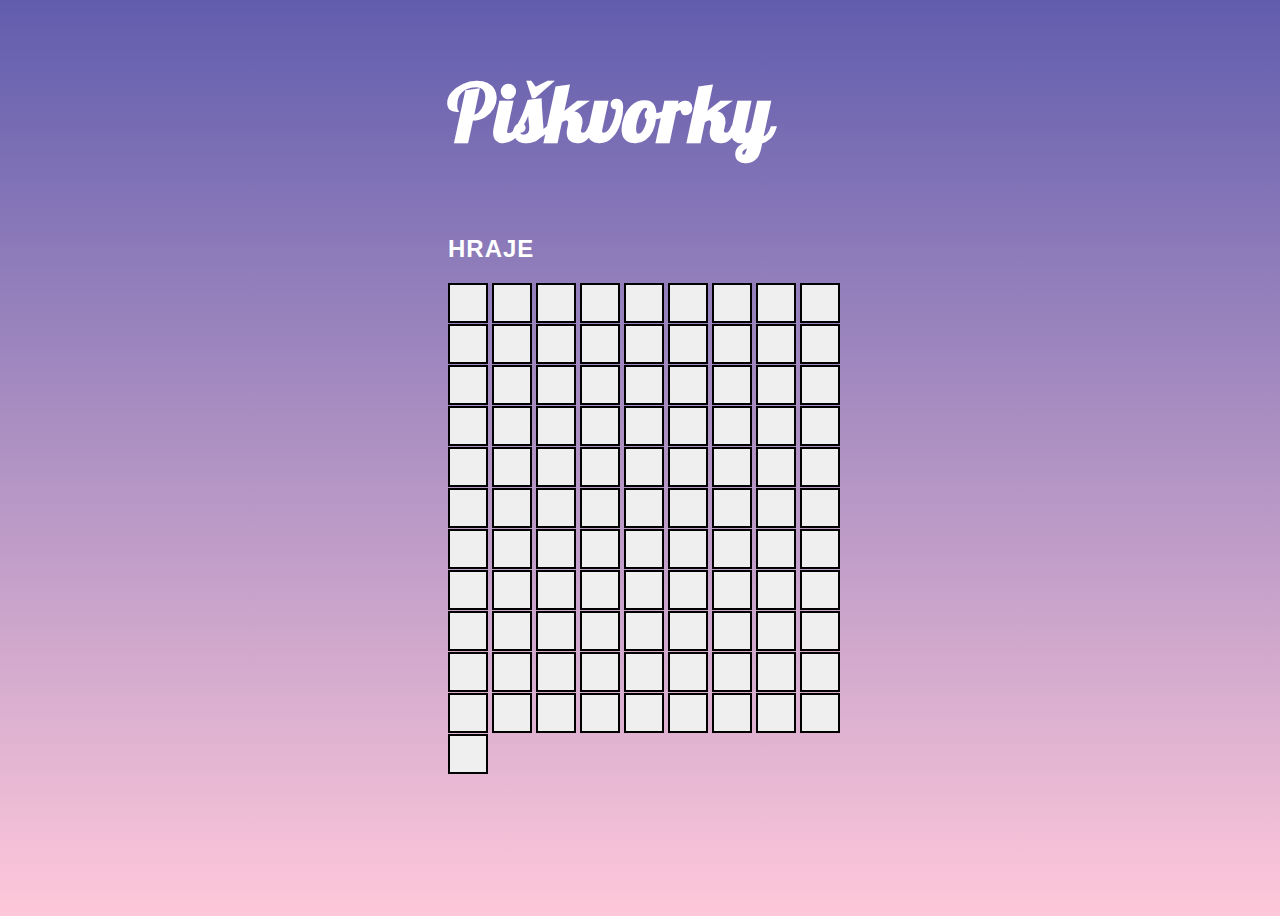
==== hra.html @ 148516f1 "piskvorky part2 zacatek" ====
<!DOCTYPE html>
<html lang="en">
<head>
    <meta charset="UTF-8">
    <meta http-equiv="X-UA-Compatible" content="IE=edge">
    <meta name="viewport" content="width=device-width, initial-scale=1.0">
    <title>Piškvorky</title>
    <link rel="stylesheet" type="text/css" href="hra.css" />
    <link rel="preconnect" href="https://fonts.googleapis.com">
    <link rel="preconnect" href="https://fonts.gstatic.com" crossorigin>
    <link href="https://fonts.googleapis.com/css2?family=Lobster&family=Montserrat:wght@400;600&family=Playfair+Display:ital,wght@0,400;0,700;1,400;1,700&family=Raleway:ital,wght@0,400;0,700;1,400;1,700&display=swap" rel="stylesheet">
</head>
<body>
    <div class="piskvorky">
    <h1 class="title">Piškvorky</h1>
    <h2 class="hraje">HRAJE</h2>
    <div class="buttons">
    <button></button>
    <button></button>
    <button></button>
    <button></button>
    <button></button>
    <button></button>
    <button></button>
    <button></button>
    <button></button>
    <button></button>
    <button></button>
    <button></button>
    <button></button>
    <button></button>
    <button></button>
    <button></button>
    <button></button>
    <button></button>
    <button></button>
    <button></button>
    <button></button>
    <button></button>
    <button></button>
    <button></button>
    <button></button>
    <button></button>
    <button></button>
    <button></button>
    <button></button>
    <button></button>
    <button></button>
    <button></button>
    <button></button>
    <button></button>
    <button></button>
    <button></button>
    <button></button>
    <button></button>
    <button></button>
    <button></button>
    <button></button>
    <button></button>
    <button></button>
    <button></button>
    <button></button>
    <button></button>
    <button></button>
    <button></button>
    <button></button>
    <button></button>
    <button></button>
    <button></button>
    <button></button>
    <button></button>
    <button></button>
    <button></button>
    <button></button>
    <button></button>
    <button></button>
    <button></button>
    <button></button>
    <button></button>
    <button></button>
    <button></button>
    <button></button>
    <button></button>
    <button></button>
    <button></button>
    <button></button>
    <button></button>
    <button></button>
    <button></button>
    <button></button>
    <button></button>
    <button></button>
    <button></button>
    <button></button>
    <button></button>
    <button></button>
    <button></button>
    <button></button>
    <button></button>
    <button></button>
    <button></button>
    <button></button>
    <button></button>
    <button></button>
    <button></button>
    <button></button>
    <button></button>
    <button></button>
    <button></button>
    <button></button>
    <button></button>
    <button></button>
    <button></button>
    <button></button>
    <button></button>
    <button></button>
    <button></button>
</div>
</div>
</body>
</html>
---- hra.css ----
body {
    background-image: linear-gradient( #615dad,  #ffc8da);
    min-height: 100vh;
}

h1,
h2 {
    color: white;
    font-family: 'Lobster', cursive;
    letter-spacing: 1px;
}

h2 {
    font-family: Verdana, Geneva, Tahoma, sans-serif;
}

.piskvorky {
    width: 400px;
    height: 500px;  
    position: absolute;
    left: 35%;
    display: flex;
    flex-direction: column;
    

}

.title {
    font-size: 80px;
}

.hraje {
    
}  

.buttons {
    
    
      
    
}

button {
     height: 40px;
    width: 40px;
    border: 2px solid black;
   
    
    
    
}
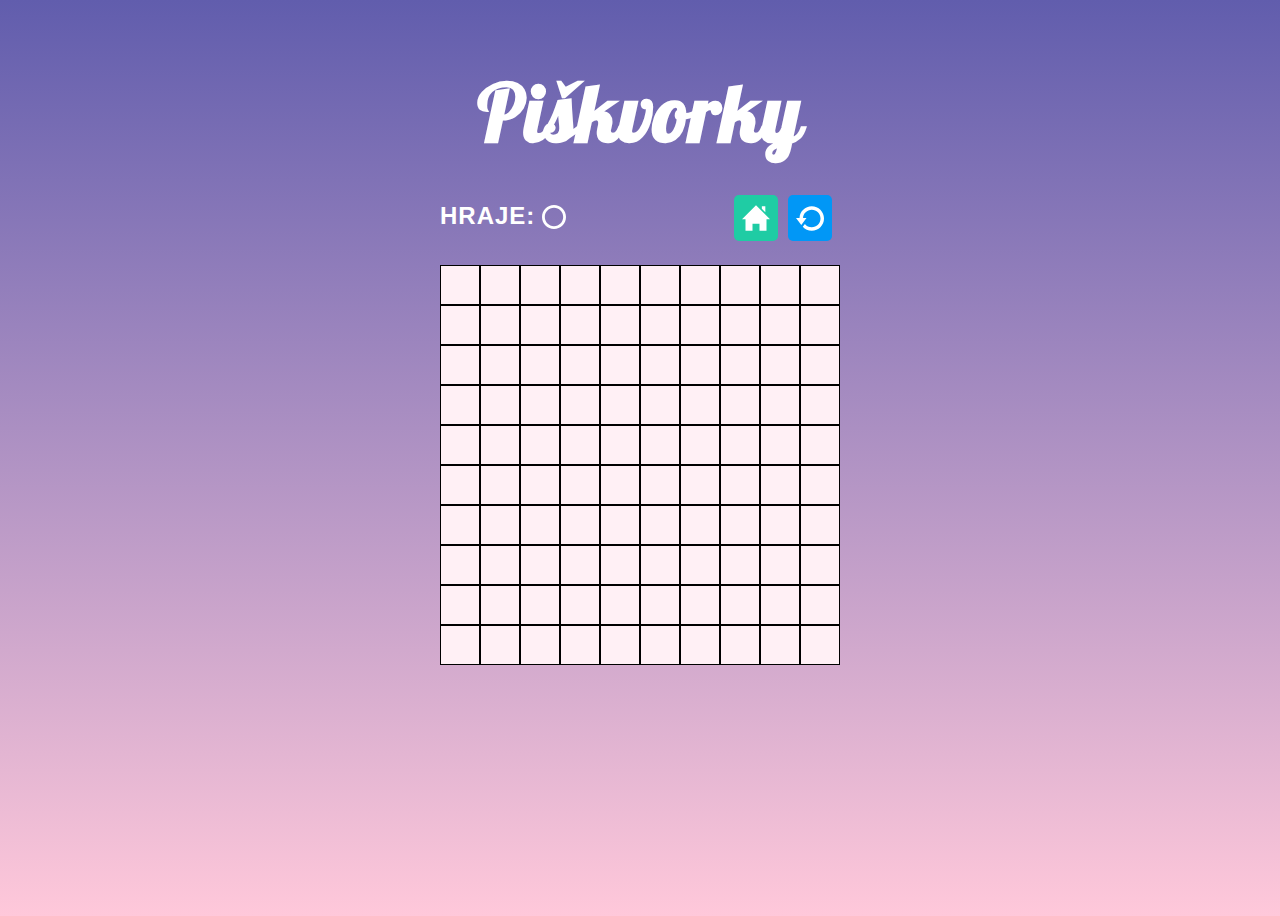
==== commit b7f602c0: "predfinal" ====
--- a/hra.html
+++ b/hra.html
@@ -13,11 +13,12 @@
 <body>
     <div class="piskvorky">
     <h1 class="title">Piškvorky</h1>
-    <h2 class="hraje">HRAJE</h2>
+    <h2 class="hraje">HRAJE:</h2>
+    <img class="kolecko" src="image/circle.svg">
+    <a href="index.html"><img class="tlacitka tlacitko__home" src="image/home.svg" ></a>
+    <a href="hra.html"><img class="tlacitka tlacitko__restart" src="image/restart.svg"></a>
     <div class="buttons">
-    <button></button>
-    <button></button>
-    <button></button>
+    <button></button><button></button><button></button>
     <button></button>
     <button></button>
     <button></button>
--- a/hra.css
+++ b/hra.css
@@ -16,36 +16,77 @@
 
 .piskvorky {
     width: 400px;
+    max-width: 80vmin;
     height: 500px;  
-    position: absolute;
-    left: 35%;
+    margin-left: auto;
+    margin-right: auto;
     display: flex;
-    flex-direction: column;
-    
-
+    flex-wrap: wrap;
 }
 
 .title {
     font-size: 80px;
+    margin-left: auto;
+    margin-right: auto;
+    margin-bottom: 20px;
+
 }
 
 .hraje {
-    
+    margin-bottom: 35px;
 }  
 
 .buttons {
-    
-    
-      
-    
+    display: flex;
+    flex-wrap: wrap;  
 }
 
 button {
      height: 40px;
     width: 40px;
-    border: 2px solid black;
-   
+    border: 1px solid black;   
+    background-color:lavenderblush;
     
+}
+
+.tlacitka {
+    height: 30px;
+    width: 28px;
+    border: solid;
+    border-radius: 5px;
+   padding: 8px;
+   border: none;
+   margin: 5px;
+   position: relative;
+   left: 163px;
+   top: 8px;
+
+
+}
+
+.tlacitko__home {
+background-color:#1fcca4;
+}
+
+.tlacitko__restart {
+    background-color: #0197f6;
     
-    
-}+}
+
+.kolecko {
+    margin-bottom: 13px;
+    margin-left: 7px;
+}
+
+button:hover {
+background-color:white;
+}
+
+.tlacitko__home:hover {
+    background-color:#1cbb96;
+    }
+
+.tlacitko__restart:hover {
+        background-color: #0090e9;
+        
+    }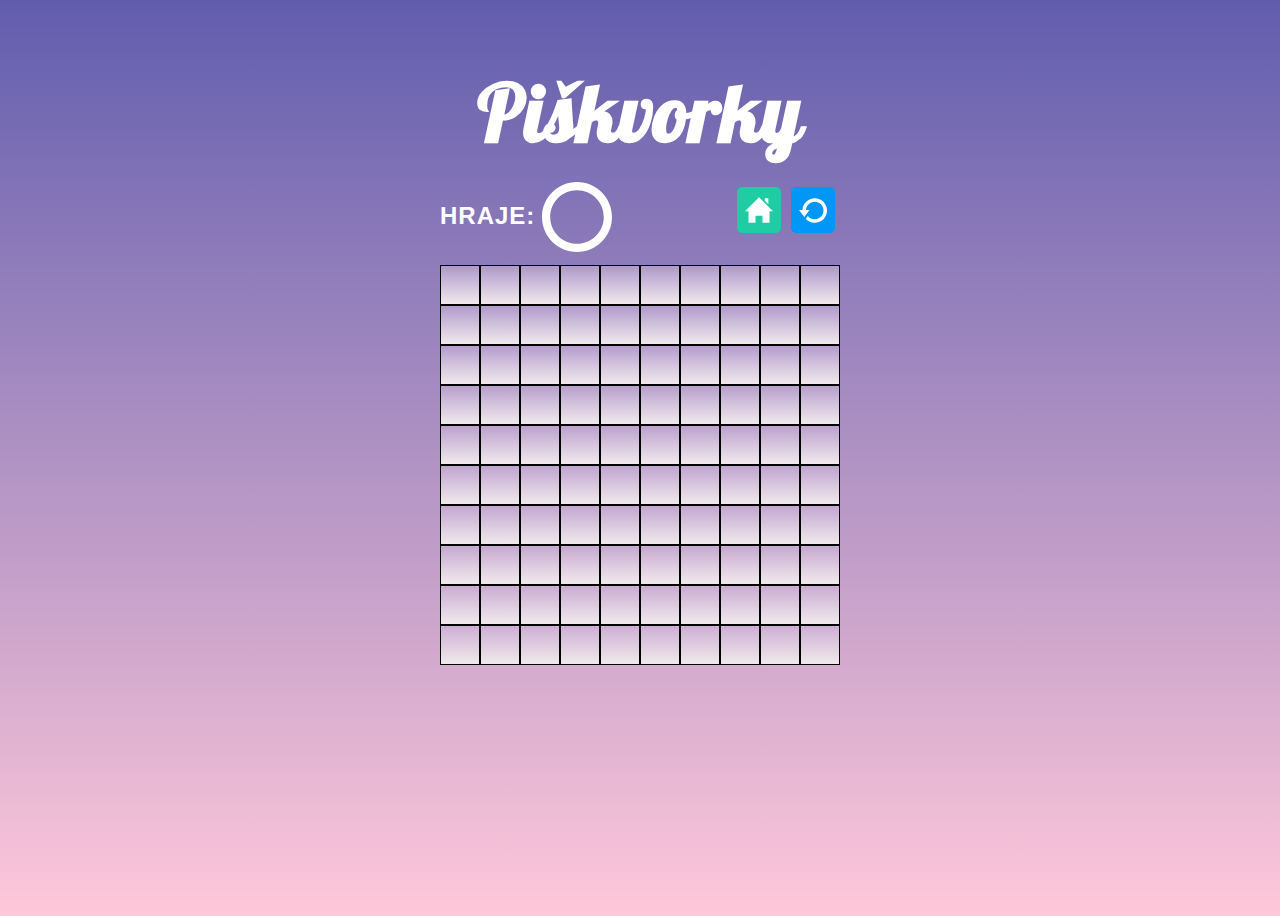
==== commit 538ff07f: "po opravovani part2" ====
--- a/hra.html
+++ b/hra.html
@@ -13,8 +13,10 @@
 <body>
     <div class="piskvorky">
     <h1 class="title">Piškvorky</h1>
+    <div class="hrajeKolecko">
     <h2 class="hraje">HRAJE:</h2>
     <img class="kolecko" src="image/circle.svg">
+</div>
     <a href="index.html"><img class="tlacitka tlacitko__home" src="image/home.svg" ></a>
     <a href="hra.html"><img class="tlacitka tlacitko__restart" src="image/restart.svg"></a>
     <div class="buttons">
--- a/hra.css
+++ b/hra.css
@@ -1,6 +1,14 @@
+.buttons button {
+    box-sizing: border-box; 
+    padding: 0;
+    aspect-ratio: 1/1;
+}
+
 body {
     background-image: linear-gradient( #615dad,  #ffc8da);
     min-height: 100vh;
+    
+
 }
 
 h1,
@@ -17,7 +25,7 @@
 .piskvorky {
     width: 400px;
     max-width: 80vmin;
-    height: 500px;  
+    /* height: 500px;   */
     margin-left: auto;
     margin-right: auto;
     display: flex;
@@ -34,18 +42,21 @@
 
 .hraje {
     margin-bottom: 35px;
+  
 }  
 
 .buttons {
-    display: flex;
+    display: flex; 
     flex-wrap: wrap;  
+    width: 100%;
+    
 }
 
 button {
-     height: 40px;
-    width: 40px;
+     /* height: 40px; */
+    width: 10%;
     border: 1px solid black;   
-    background-color:lavenderblush;
+    background: linear-gradient(#cdb4dc7c, #f0e9ec);
     
 }
 
@@ -57,9 +68,9 @@
    padding: 8px;
    border: none;
    margin: 5px;
-   position: relative;
+   /* position: relative;
    left: 163px;
-   top: 8px;
+   top: 8px; */
 
 
 }
@@ -89,4 +100,9 @@
 .tlacitko__restart:hover {
         background-color: #0090e9;
         
+    }
+
+    .hrajeKolecko {
+        display: flex;
+        flex-grow: 1;
     }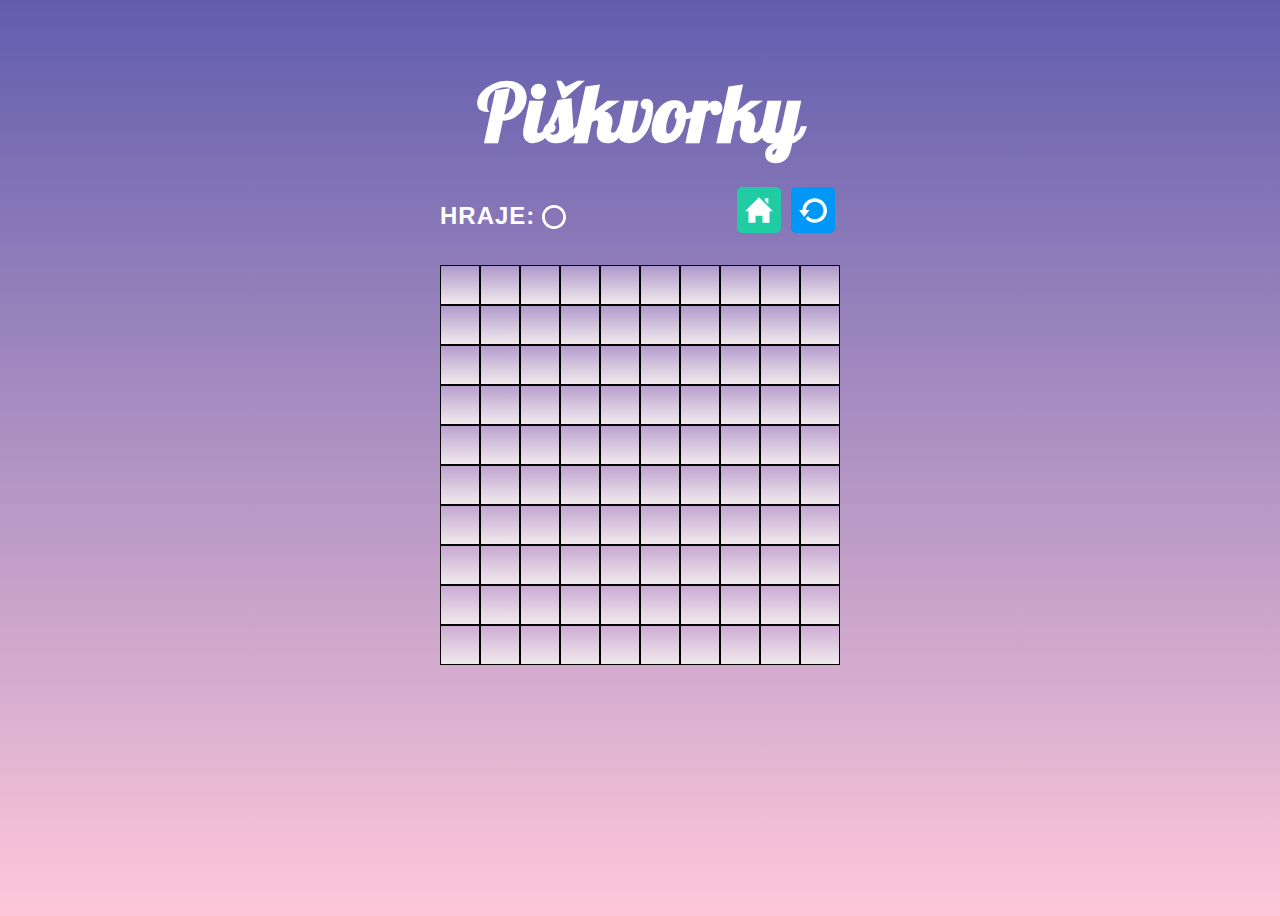
==== commit 945df488: "tridyJS" ====
--- a/hra.html
+++ b/hra.html
@@ -6,6 +6,7 @@
     <meta name="viewport" content="width=device-width, initial-scale=1.0">
     <title>Piškvorky</title>
     <link rel="stylesheet" type="text/css" href="hra.css" />
+    <script type="module" src="index.js"></script>
     <link rel="preconnect" href="https://fonts.googleapis.com">
     <link rel="preconnect" href="https://fonts.gstatic.com" crossorigin>
     <link href="https://fonts.googleapis.com/css2?family=Lobster&family=Montserrat:wght@400;600&family=Playfair+Display:ital,wght@0,400;0,700;1,400;1,700&family=Raleway:ital,wght@0,400;0,700;1,400;1,700&display=swap" rel="stylesheet">
@@ -15,12 +16,14 @@
     <h1 class="title">Piškvorky</h1>
     <div class="hrajeKolecko">
     <h2 class="hraje">HRAJE:</h2>
-    <img class="kolecko" src="image/circle.svg">
+    <img id="ikona-hrace" class="kolecko" src="image/circle.svg">
 </div>
     <a href="index.html"><img class="tlacitka tlacitko__home" src="image/home.svg" ></a>
     <a href="hra.html"><img class="tlacitka tlacitko__restart" src="image/restart.svg"></a>
     <div class="buttons">
-    <button></button><button></button><button></button>
+    <button></button>
+    <button></button>
+    <button></button>
     <button></button>
     <button></button>
     <button></button>
--- a/hra.css
+++ b/hra.css
@@ -25,7 +25,6 @@
 .piskvorky {
     width: 400px;
     max-width: 80vmin;
-    /* height: 500px;   */
     margin-left: auto;
     margin-right: auto;
     display: flex;
@@ -53,7 +52,6 @@
 }
 
 button {
-     /* height: 40px; */
     width: 10%;
     border: 1px solid black;   
     background: linear-gradient(#cdb4dc7c, #f0e9ec);
@@ -68,9 +66,6 @@
    padding: 8px;
    border: none;
    margin: 5px;
-   /* position: relative;
-   left: 163px;
-   top: 8px; */
 
 
 }
@@ -105,4 +100,6 @@
     .hrajeKolecko {
         display: flex;
         flex-grow: 1;
-    }+    }
+
+  